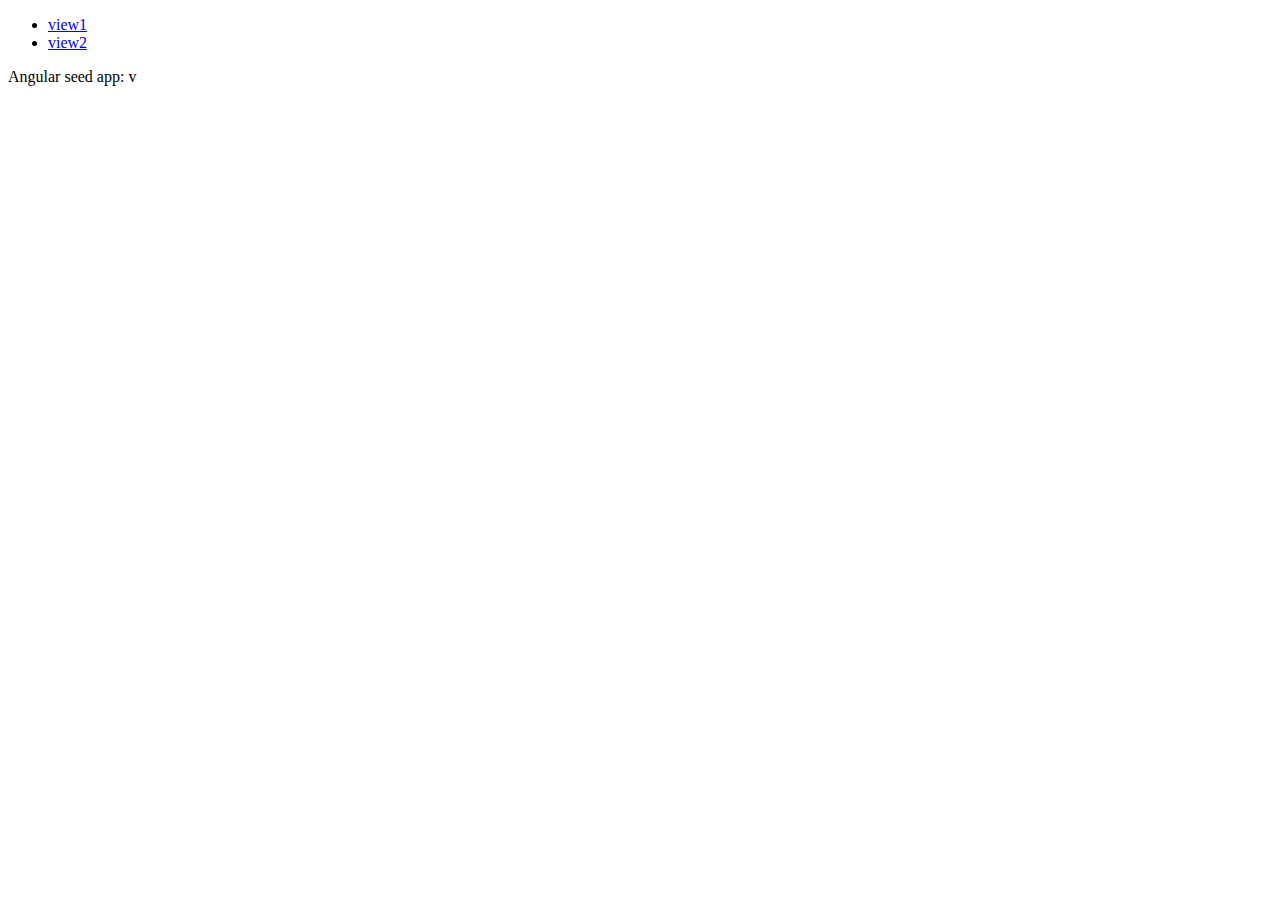
==== index.html @ 3a2747bf "inital commit" ====
<!doctype html>
<html lang="en" ng-app="partymote">
<head>
  <meta charset="utf-8">
  <style>
            @import url('sp://partymote/css/app.css');
            @import url('$views/css/buttons.css');
            @import url('$views/css/image.css');
            @import url('$views/css/list.css');
  </style>

</head>
<body>
  <ul class="menu">
    <li><a href="#/main">view1</a></li>
    <li><a href="#/settings">view2</a></li>
  </ul>

  <div ng-view></div>

  <div>Angular seed app: v<span app-version></span></div>

  <!-- In production use:
  <script src="//ajax.googleapis.com/ajax/libs/angularjs/1.0.4/angular.min.js"></script>
  -->
  <script src="sp://partymote/lib/angular/angular.js"></script>
  <script src="sp://partymote/js/app.js"></script>
  <script src="sp://partymote/js/services.js"></script>
  <script src="sp://partymote/js/controllers.js"></script>
  <script src="sp://partymote/js/filters.js"></script>
  <script src="sp://partymote/js/directives.js"></script>
  <script src="sp://partymote/js/navigator.js"></script>
</body>
</html>
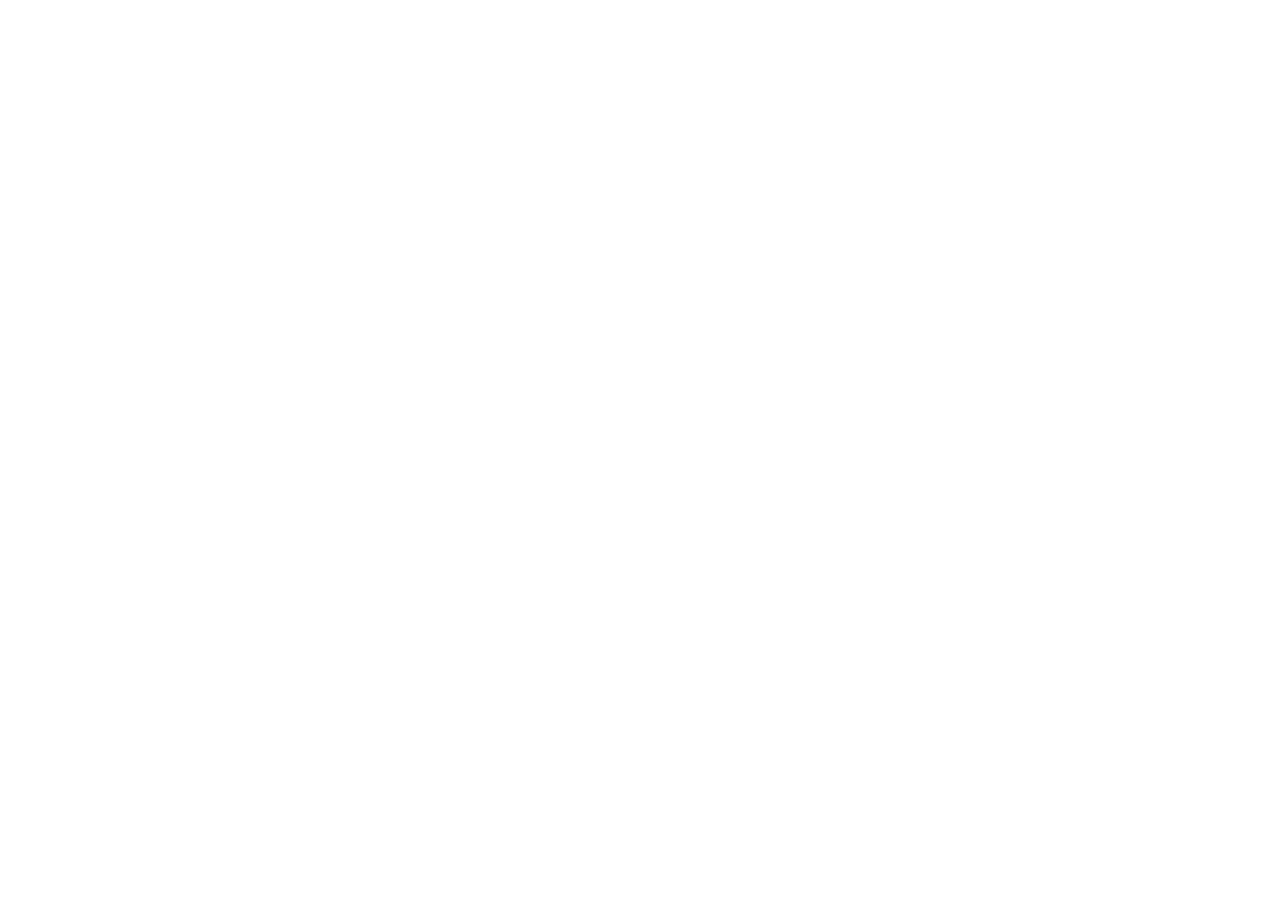
==== commit 1c8b74b9: "start building main view" ====
--- a/index.html
+++ b/index.html
@@ -11,14 +11,7 @@
 
 </head>
 <body>
-  <ul class="menu">
-    <li><a href="#/main">view1</a></li>
-    <li><a href="#/settings">view2</a></li>
-  </ul>
-
-  <div ng-view></div>
-
-  <div>Angular seed app: v<span app-version></span></div>
+  <div id="container" ng-view></div>
 
   <!-- In production use:
   <script src="//ajax.googleapis.com/ajax/libs/angularjs/1.0.4/angular.min.js"></script>
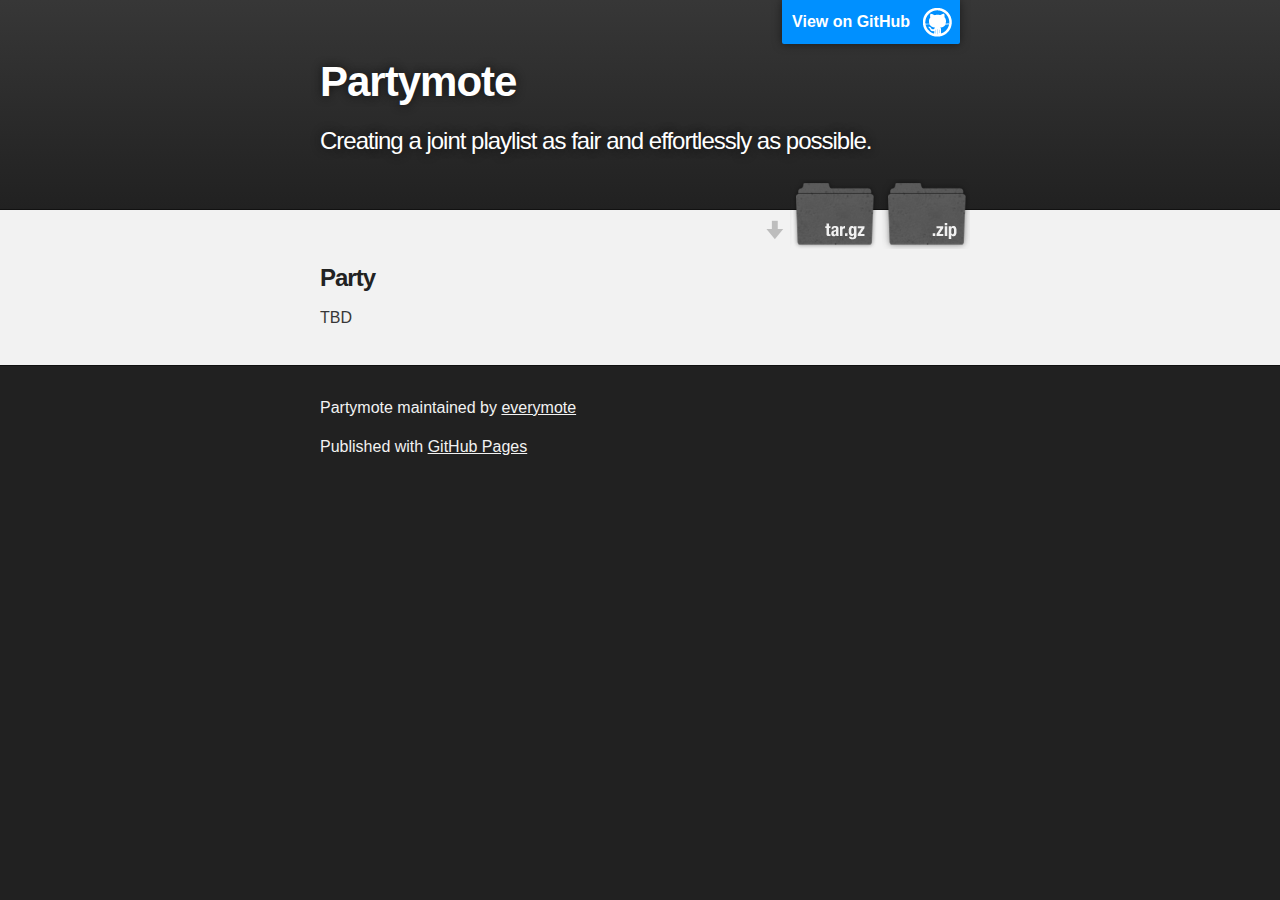
==== commit 90674ffd: "Create gh-pages branch via GitHub" ====
--- a/index.html
+++ b/index.html
@@ -1,27 +1,52 @@
-<!doctype html>
-<html lang="en" ng-app="partymote">
-<head>
-  <meta charset="utf-8">
-  <style>
-            @import url('sp://partymote/css/app.css');
-            @import url('$views/css/buttons.css');
-            @import url('$views/css/image.css');
-            @import url('$views/css/list.css');
-  </style>
+<!DOCTYPE html>
+<html>
 
-</head>
-<body>
-  <div id="container" ng-view></div>
+  <head>
+    <meta charset='utf-8' />
+    <meta http-equiv="X-UA-Compatible" content="chrome=1" />
+    <meta name="description" content="Partymote : Creating a joint playlist as fair and effortlessly as possible." />
 
-  <!-- In production use:
-  <script src="//ajax.googleapis.com/ajax/libs/angularjs/1.0.4/angular.min.js"></script>
-  -->
-  <script src="sp://partymote/lib/angular/angular.js"></script>
-  <script src="sp://partymote/js/app.js"></script>
-  <script src="sp://partymote/js/services.js"></script>
-  <script src="sp://partymote/js/controllers.js"></script>
-  <script src="sp://partymote/js/filters.js"></script>
-  <script src="sp://partymote/js/directives.js"></script>
-  <script src="sp://partymote/js/navigator.js"></script>
-</body>
+    <link rel="stylesheet" type="text/css" media="screen" href="stylesheets/stylesheet.css">
+
+    <title>Partymote</title>
+  </head>
+
+  <body>
+
+    <!-- HEADER -->
+    <div id="header_wrap" class="outer">
+        <header class="inner">
+          <a id="forkme_banner" href="https://github.com/everymote/partymote">View on GitHub</a>
+
+          <h1 id="project_title">Partymote</h1>
+          <h2 id="project_tagline">Creating a joint playlist as fair and effortlessly as possible.</h2>
+
+            <section id="downloads">
+              <a class="zip_download_link" href="https://github.com/everymote/partymote/zipball/master">Download this project as a .zip file</a>
+              <a class="tar_download_link" href="https://github.com/everymote/partymote/tarball/master">Download this project as a tar.gz file</a>
+            </section>
+        </header>
+    </div>
+
+    <!-- MAIN CONTENT -->
+    <div id="main_content_wrap" class="outer">
+      <section id="main_content" class="inner">
+        <h3>
+<a name="party" class="anchor" href="#party"><span class="octicon octicon-link"></span></a>Party</h3>
+
+<p>TBD</p>
+      </section>
+    </div>
+
+    <!-- FOOTER  -->
+    <div id="footer_wrap" class="outer">
+      <footer class="inner">
+        <p class="copyright">Partymote maintained by <a href="https://github.com/everymote">everymote</a></p>
+        <p>Published with <a href="http://pages.github.com">GitHub Pages</a></p>
+      </footer>
+    </div>
+
+    
+
+  </body>
 </html>
--- a/stylesheets/stylesheet.css
+++ b/stylesheets/stylesheet.css
@@ -0,0 +1,423 @@
+/*******************************************************************************
+Slate Theme for GitHub Pages
+by Jason Costello, @jsncostello
+*******************************************************************************/
+
+@import url(pygment_trac.css);
+
+/*******************************************************************************
+MeyerWeb Reset
+*******************************************************************************/
+
+html, body, div, span, applet, object, iframe,
+h1, h2, h3, h4, h5, h6, p, blockquote, pre,
+a, abbr, acronym, address, big, cite, code,
+del, dfn, em, img, ins, kbd, q, s, samp,
+small, strike, strong, sub, sup, tt, var,
+b, u, i, center,
+dl, dt, dd, ol, ul, li,
+fieldset, form, label, legend,
+table, caption, tbody, tfoot, thead, tr, th, td,
+article, aside, canvas, details, embed,
+figure, figcaption, footer, header, hgroup,
+menu, nav, output, ruby, section, summary,
+time, mark, audio, video {
+  margin: 0;
+  padding: 0;
+  border: 0;
+  font: inherit;
+  vertical-align: baseline;
+}
+
+/* HTML5 display-role reset for older browsers */
+article, aside, details, figcaption, figure,
+footer, header, hgroup, menu, nav, section {
+  display: block;
+}
+
+ol, ul {
+  list-style: none;
+}
+
+table {
+  border-collapse: collapse;
+  border-spacing: 0;
+}
+
+/*******************************************************************************
+Theme Styles
+*******************************************************************************/
+
+body {
+  box-sizing: border-box;
+  color:#373737;
+  background: #212121;
+  font-size: 16px;
+  font-family: 'Myriad Pro', Calibri, Helvetica, Arial, sans-serif;
+  line-height: 1.5;
+  -webkit-font-smoothing: antialiased;
+}
+
+h1, h2, h3, h4, h5, h6 {
+  margin: 10px 0;
+  font-weight: 700;
+  color:#222222;
+  font-family: 'Lucida Grande', 'Calibri', Helvetica, Arial, sans-serif;
+  letter-spacing: -1px;
+}
+
+h1 {
+  font-size: 36px;
+  font-weight: 700;
+}
+
+h2 {
+  padding-bottom: 10px;
+  font-size: 32px;
+  background: url('../images/bg_hr.png') repeat-x bottom;
+}
+
+h3 {
+  font-size: 24px;
+}
+
+h4 {
+  font-size: 21px;
+}
+
+h5 {
+  font-size: 18px;
+}
+
+h6 {
+  font-size: 16px;
+}
+
+p {
+  margin: 10px 0 15px 0;
+}
+
+footer p {
+  color: #f2f2f2;
+}
+
+a {
+  text-decoration: none;
+  color: #007edf;
+  text-shadow: none;
+
+  transition: color 0.5s ease;
+  transition: text-shadow 0.5s ease;
+  -webkit-transition: color 0.5s ease;
+  -webkit-transition: text-shadow 0.5s ease;
+  -moz-transition: color 0.5s ease;
+  -moz-transition: text-shadow 0.5s ease;
+  -o-transition: color 0.5s ease;
+  -o-transition: text-shadow 0.5s ease;
+  -ms-transition: color 0.5s ease;
+  -ms-transition: text-shadow 0.5s ease;
+}
+
+a:hover, a:focus {text-decoration: underline;}
+
+footer a {
+  color: #F2F2F2;
+  text-decoration: underline;
+}
+
+em {
+  font-style: italic;
+}
+
+strong {
+  font-weight: bold;
+}
+
+img {
+  position: relative;
+  margin: 0 auto;
+  max-width: 739px;
+  padding: 5px;
+  margin: 10px 0 10px 0;
+  border: 1px solid #ebebeb;
+
+  box-shadow: 0 0 5px #ebebeb;
+  -webkit-box-shadow: 0 0 5px #ebebeb;
+  -moz-box-shadow: 0 0 5px #ebebeb;
+  -o-box-shadow: 0 0 5px #ebebeb;
+  -ms-box-shadow: 0 0 5px #ebebeb;
+}
+
+p img {
+  display: inline;
+  margin: 0;
+  padding: 0;
+  vertical-align: middle;
+  text-align: center;
+  border: none;
+}
+
+pre, code {
+  width: 100%;
+  color: #222;
+  background-color: #fff;
+
+  font-family: Monaco, "Bitstream Vera Sans Mono", "Lucida Console", Terminal, monospace;
+  font-size: 14px;
+
+  border-radius: 2px;
+  -moz-border-radius: 2px;
+  -webkit-border-radius: 2px;
+}
+
+pre {
+  width: 100%;
+  padding: 10px;
+  box-shadow: 0 0 10px rgba(0,0,0,.1);
+  overflow: auto;
+}
+
+code {
+  padding: 3px;
+  margin: 0 3px;
+  box-shadow: 0 0 10px rgba(0,0,0,.1);
+}
+
+pre code {
+  display: block;
+  box-shadow: none;
+}
+
+blockquote {
+  color: #666;
+  margin-bottom: 20px;
+  padding: 0 0 0 20px;
+  border-left: 3px solid #bbb;
+}
+
+
+ul, ol, dl {
+  margin-bottom: 15px
+}
+
+ul {
+  list-style: inside;
+  padding-left: 20px;
+}
+
+ol {
+  list-style: decimal inside;
+  padding-left: 20px;
+}
+
+dl dt {
+  font-weight: bold;
+}
+
+dl dd {
+  padding-left: 20px;
+  font-style: italic;
+}
+
+dl p {
+  padding-left: 20px;
+  font-style: italic;
+}
+
+hr {
+  height: 1px;
+  margin-bottom: 5px;
+  border: none;
+  background: url('../images/bg_hr.png') repeat-x center;
+}
+
+table {
+  border: 1px solid #373737;
+  margin-bottom: 20px;
+  text-align: left;
+ }
+
+th {
+  font-family: 'Lucida Grande', 'Helvetica Neue', Helvetica, Arial, sans-serif;
+  padding: 10px;
+  background: #373737;
+  color: #fff;
+ }
+
+td {
+  padding: 10px;
+  border: 1px solid #373737;
+ }
+
+form {
+  background: #f2f2f2;
+  padding: 20px;
+}
+
+/*******************************************************************************
+Full-Width Styles
+*******************************************************************************/
+
+.outer {
+  width: 100%;
+}
+
+.inner {
+  position: relative;
+  max-width: 640px;
+  padding: 20px 10px;
+  margin: 0 auto;
+}
+
+#forkme_banner {
+  display: block;
+  position: absolute;
+  top:0;
+  right: 10px;
+  z-index: 10;
+  padding: 10px 50px 10px 10px;
+  color: #fff;
+  background: url('../images/blacktocat.png') #0090ff no-repeat 95% 50%;
+  font-weight: 700;
+  box-shadow: 0 0 10px rgba(0,0,0,.5);
+  border-bottom-left-radius: 2px;
+  border-bottom-right-radius: 2px;
+}
+
+#header_wrap {
+  background: #212121;
+  background: -moz-linear-gradient(top, #373737, #212121);
+  background: -webkit-linear-gradient(top, #373737, #212121);
+  background: -ms-linear-gradient(top, #373737, #212121);
+  background: -o-linear-gradient(top, #373737, #212121);
+  background: linear-gradient(top, #373737, #212121);
+}
+
+#header_wrap .inner {
+  padding: 50px 10px 30px 10px;
+}
+
+#project_title {
+  margin: 0;
+  color: #fff;
+  font-size: 42px;
+  font-weight: 700;
+  text-shadow: #111 0px 0px 10px;
+}
+
+#project_tagline {
+  color: #fff;
+  font-size: 24px;
+  font-weight: 300;
+  background: none;
+  text-shadow: #111 0px 0px 10px;
+}
+
+#downloads {
+  position: absolute;
+  width: 210px;
+  z-index: 10;
+  bottom: -40px;
+  right: 0;
+  height: 70px;
+  background: url('../images/icon_download.png') no-repeat 0% 90%;
+}
+
+.zip_download_link {
+  display: block;
+  float: right;
+  width: 90px;
+  height:70px;
+  text-indent: -5000px;
+  overflow: hidden;
+  background: url(../images/sprite_download.png) no-repeat bottom left;
+}
+
+.tar_download_link {
+  display: block;
+  float: right;
+  width: 90px;
+  height:70px;
+  text-indent: -5000px;
+  overflow: hidden;
+  background: url(../images/sprite_download.png) no-repeat bottom right;
+  margin-left: 10px;
+}
+
+.zip_download_link:hover {
+  background: url(../images/sprite_download.png) no-repeat top left;
+}
+
+.tar_download_link:hover {
+  background: url(../images/sprite_download.png) no-repeat top right;
+}
+
+#main_content_wrap {
+  background: #f2f2f2;
+  border-top: 1px solid #111;
+  border-bottom: 1px solid #111;
+}
+
+#main_content {
+  padding-top: 40px;
+}
+
+#footer_wrap {
+  background: #212121;
+}
+
+
+
+/*******************************************************************************
+Small Device Styles
+*******************************************************************************/
+
+@media screen and (max-width: 480px) {
+  body {
+    font-size:14px;
+  }
+
+  #downloads {
+    display: none;
+  }
+
+  .inner {
+    min-width: 320px;
+    max-width: 480px;
+  }
+
+  #project_title {
+  font-size: 32px;
+  }
+
+  h1 {
+    font-size: 28px;
+  }
+
+  h2 {
+    font-size: 24px;
+  }
+
+  h3 {
+    font-size: 21px;
+  }
+
+  h4 {
+    font-size: 18px;
+  }
+
+  h5 {
+    font-size: 14px;
+  }
+
+  h6 {
+    font-size: 12px;
+  }
+
+  code, pre {
+    min-width: 320px;
+    max-width: 480px;
+    font-size: 11px;
+  }
+
+}
